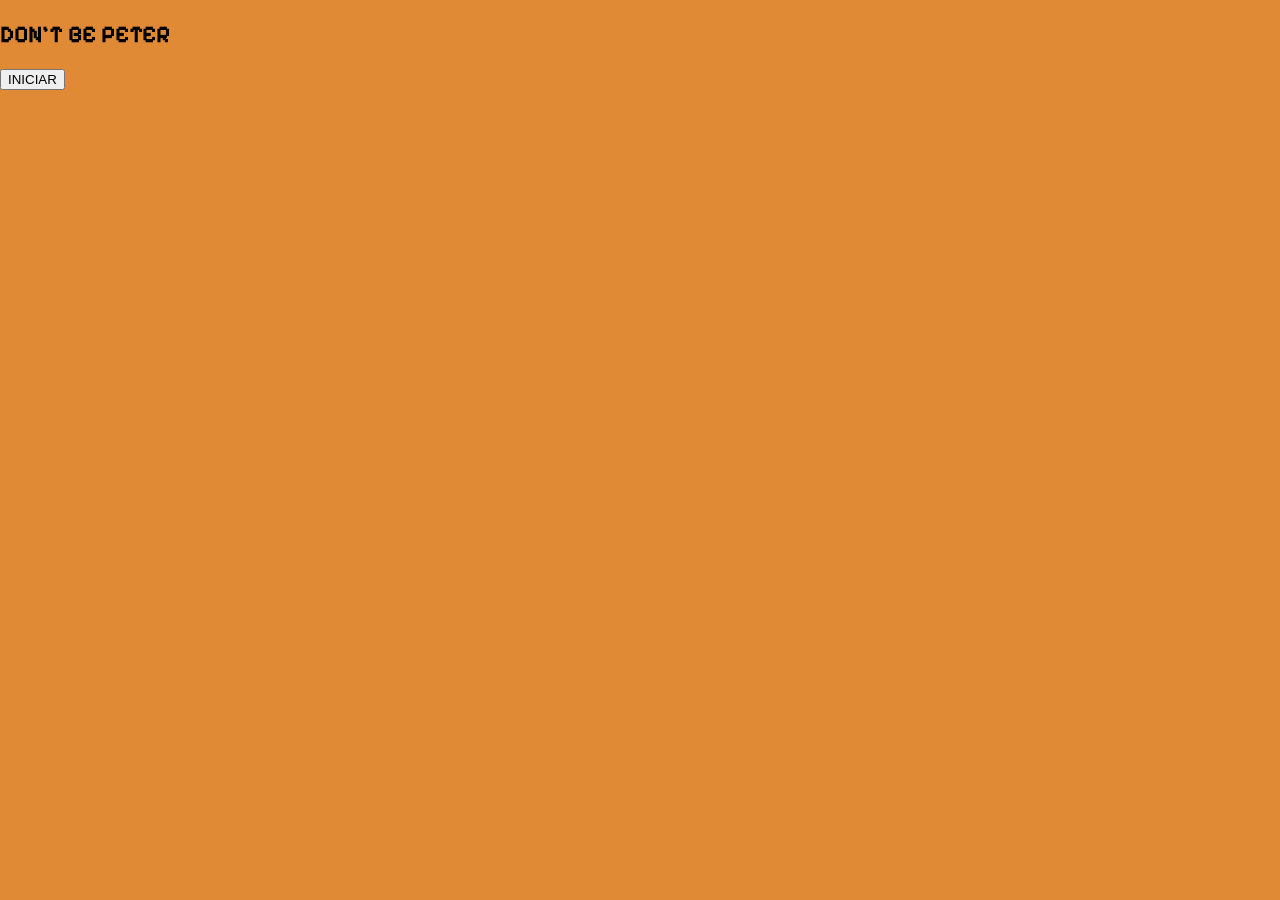
==== main/main.html @ efce0e51 "Adding basic files, html structure and hero-section, commun css(variables.css), and main.css linked " ====
<!DOCTYPE html>
<html lang="en">
<head>
    <meta charset="UTF-8">
    <meta name="viewport" content="width=device-width, initial-scale=1.0">
    <title>Main</title>
    <link rel="stylesheet" href="main.css">
    <link href="https://fonts.googleapis.com/css2?family=Press+Start+2P&family=Pixelify+Sans&display=swap" rel="stylesheet">
</head>
<body>
    <section class="screen hero is-active">
        <div class="hero__inner">
            <div class="hero__panel">
                <h1 class="hero__title">DON'T BE PETER</h1>
                <button class="hero__btn" type="button">INICIAR</button>
            </div>
        </div>
    </section>
</body>
</html>
---- main/main.css ----
@import url("variables.css");
@import url("styles.css");
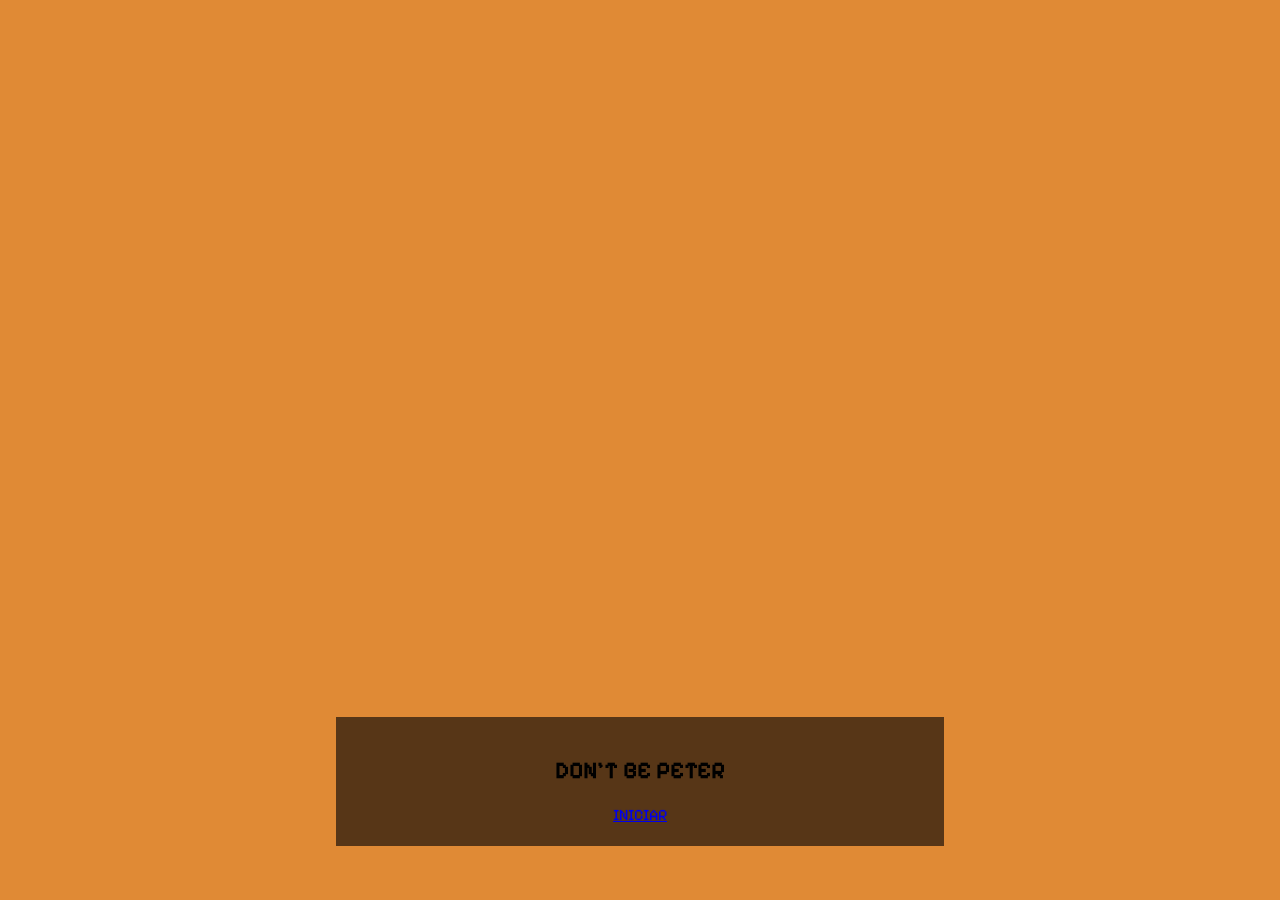
==== commit 49fe66d7: "Add styles for hero section and bottom panel" ====
--- a/main/main.html
+++ b/main/main.html
@@ -12,7 +12,7 @@
         <div class="hero__inner">
             <div class="hero__panel">
                 <h1 class="hero__title">DON'T BE PETER</h1>
-                <button class="hero__btn" type="button">INICIAR</button>
+                <a class="hero__btn" href="menu.html">INICIAR</a>
             </div>
         </div>
     </section>
